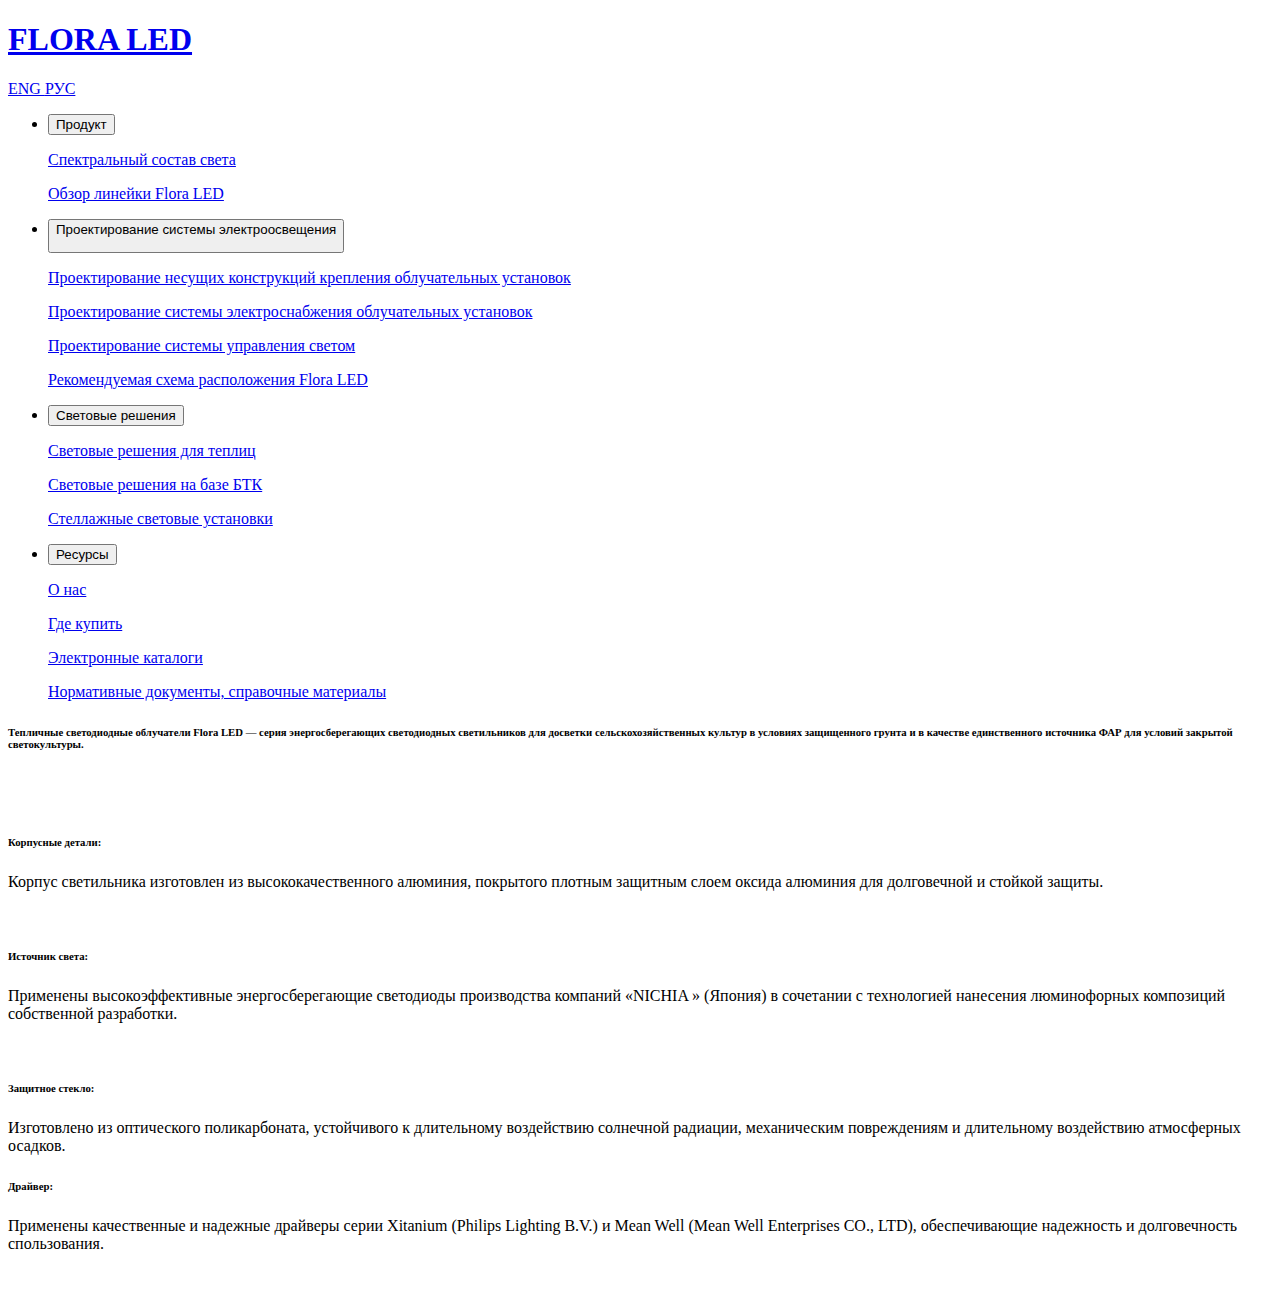
==== line_overview.html @ fd7222c7 "Add files via upload" ====
<!DOCTYPE html>
<html lang="en">
<head>
    <meta charset="UTF-8">
    <meta http-equiv="X-UA-Compatible" content="IE=edge">
    <meta name="viewport" content="width=device-width, initial-scale=1.0">
    <title>line overview</title>
    <link rel="shortcut icon" href="./media/icons/6.png" type="image/x-icon">
    <link rel="stylesheet" href="./css/line_overview.css">
</head>
<body>
    <header>
    <h1><a class="h1" href="./index.html">FLORA LED</a></h1>
<nav>
    <div class="language">
        <a href="#">ENG </a>
        <a href="./index.html">РУС</a>
    </div>
    <div class="nav">
    <ul>
        <li class="dropdown">
            <button class="dropbtn">Продукт</button>
            <div class="dropdown-1">
                <a href="./spectral_composition.html"><p>Спектральный состав света </p></a>
                <a href="./line_overview.html"><p>Обзор линейки Flora LED </p></a>
            </div>
        </li>
        <li class="dropdown">
            <button class="dropbtn">Проектирование системы электроосвещения </p></button>
            <div class="dropdown-2">
                <a href="#"><p>Проектирование несущих конструкций крепления облучательных установок </p></a>
                <a href="#"><p>Проектирование системы электроснабжения облучательных установок </p></a>
                <a href="#"><p>Проектирование системы управления светом </p></a>
                <a href="#"><p>Рекомендуемая схема расположения Flora LED </p></a>
            </div>
        </li>
        <li class="dropdown">
            <button class="dropbtn">Световые решения</button>
            <div class="dropdown-3">
            <a href="#"><p>Световые решения для теплиц </p></a>
            <a href="#"><p>Световые решения на базе БТК </p></a>
            <a href="#"><p>Стеллажные световые установки </p></a>
            </div>
        </li>
        <li class="dropdown">
            <button class="dropbtn">Ресурсы</button>
            <div class="dropdown-4">
            <a href="#"><p>О нас </p></a>
            <a href="#"><p>Где купить </p></a>
            <a href="#"><p>Электронные каталоги </p></a>
            <a href="#"><p>Нормативные документы, справочные материалы </p></a>
            </div>
        </li>
    </ul>
    </div>
</nav>
</header>
<main>
    <section class="lamp">
        <h6>Тепличные светодиодные облучатели Flora LED — серия энергосберегающих светодиодных светильников для досветки сельскохозяйственных культур в условиях защищенного грунта и в качестве единственного источника ФАР для условий закрытой светокультуры.</h6>
        <img src="./media/img/line_overview/flora_1.jpg" alt="">
    </section>
    <section class="details">
        <div class="body">
            <img src="./media/img/line_overview/flora_2.jpg" alt="">
            <img class="number_1" src="./media/img/line_overview/cifra_1.png" alt="">
            <h6>Корпусные детали:</h6>
            <p>Корпус светильника изготовлен из высококачественного алюминия, покрытого плотным защитным слоем оксида алюминия для долговечной и стойкой защиты.</p>
        </div>
        <div class="light_source">
            <img src="./media/img/line_overview/flora_3.jpg" alt="">
            <img class="number_2" src="./media/img/line_overview/cifra_2.png" alt="">
            <h6>Источник света:</h6>
            <p>Применены высокоэффективные энергосберегающие светодиоды производства компаний &laquo;NICHIA &raquo; (Япония) в сочетании с технологией  нанесения люминофорных композиций собственной разработки.</p>
        </div>
        <div class="glass">
            <img src="./media/img/line_overview/flora_4.jpg" alt="">
            <img class="number_3" src="./media/img/line_overview/cifra_3.png" alt="">
            <h6>Защитное стекло:</h6>
            <p>Изготовлено из оптического поликарбоната, устойчивого к длительному воздействию солнечной радиации, механическим повреждениям и длительному воздействию атмосферных осадков.</p>
        </div>
    </section>
    <section class="drivers">
        <div class="drivers_text">
        <h6>Драйвер:</h6>
        <p>Применены качественные и надежные драйверы серии Xitanium (Philips Lighting B.V.) и Mean Well (Mean Well Enterprises CO., LTD), обеспечивающие надежность и долговечность спользования.</p>
    </div>
    </section>
    <img class="lamp_img" src="./media/img/line_overview/Flora LED 35 сайт1+.png" alt="">
    <img class="driver_mw" src="./media/img/line_overview/mw.png" alt="">
    <img class="driver_ph" src="./media/img/line_overview/ph.png" alt="">
</main>
    <footer></footer>
</body>
</html>
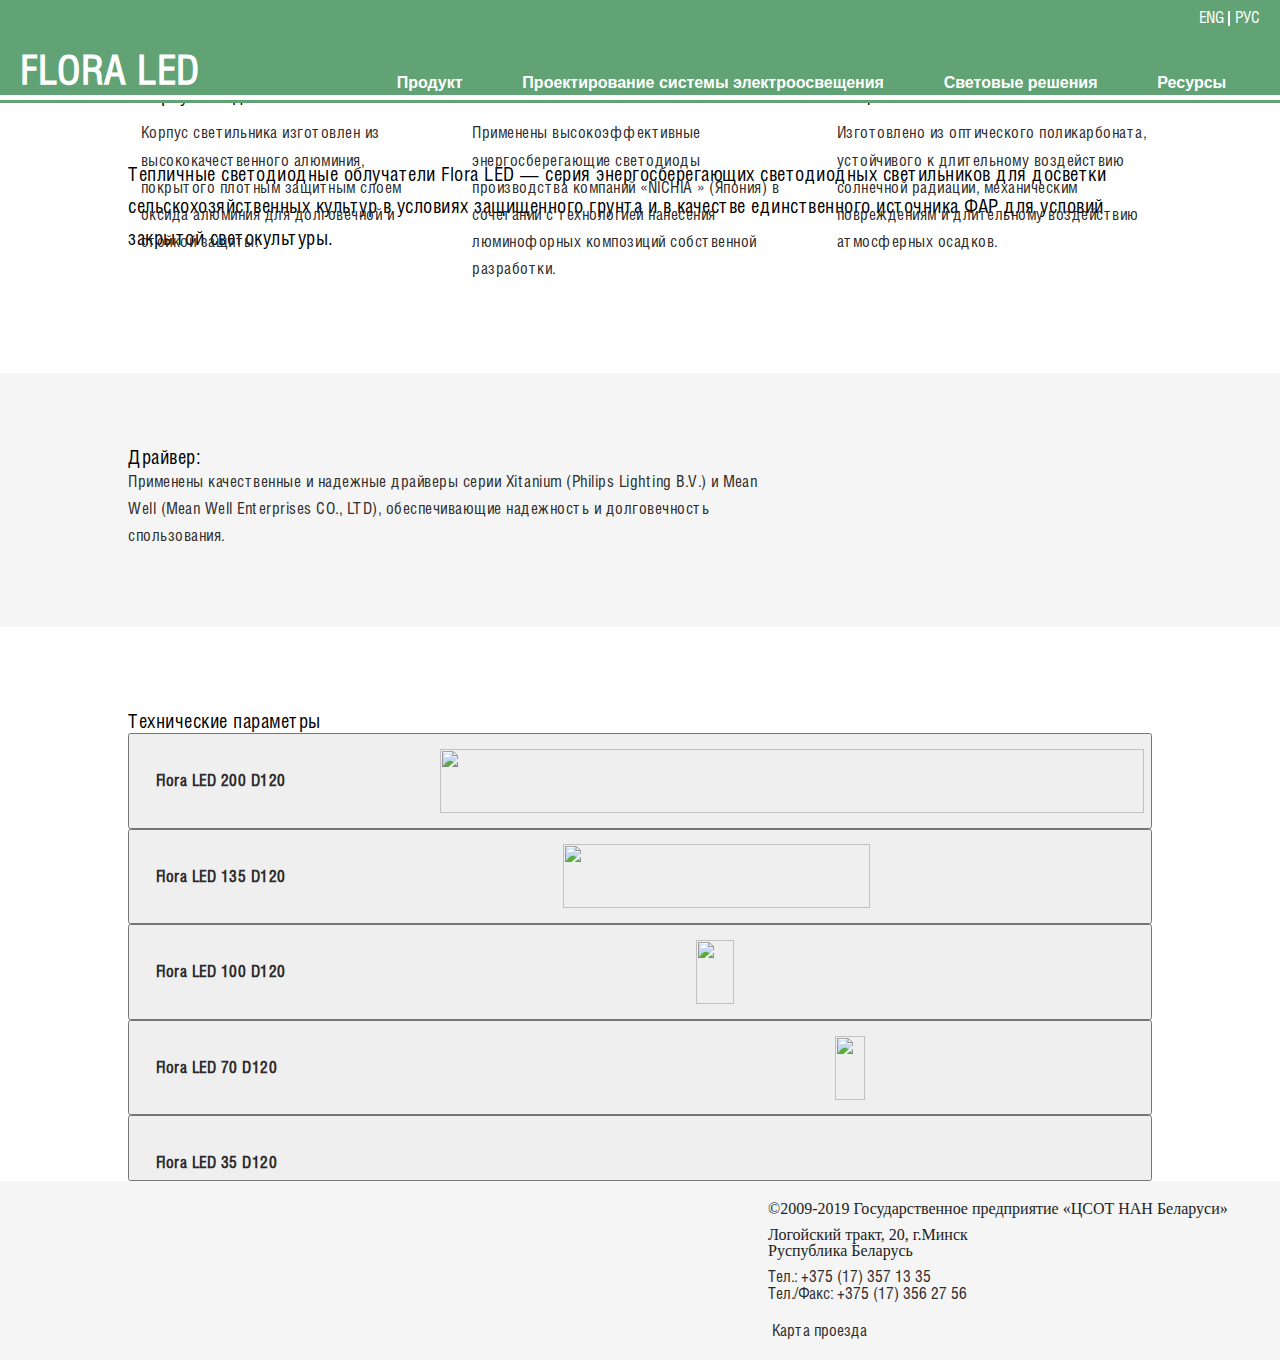
==== commit 508d9d43: "Add files via upload" ====
--- a/line_overview.html
+++ b/line_overview.html
@@ -89,7 +89,153 @@
     <img class="lamp_img" src="./media/img/line_overview/Flora LED 35 сайт1+.png" alt="">
     <img class="driver_mw" src="./media/img/line_overview/mw.png" alt="">
     <img class="driver_ph" src="./media/img/line_overview/ph.png" alt="">
+
+    <section class="technical_parameters">
+        <div class="technical_parameters_header">
+        <h6>Технические параметры</h6><div class="technical_parameters_header_img"><img src="./media/img/line_overview/TH_1.png" alt=""><img src="./media/img/line_overview/TH_2.png" alt=""><img class="voltage" src="./media/img/line_overview/TH_6.png" alt=""><img src="./media/img/line_overview/TH_3.png" alt=""><img src="./media/img/line_overview/TH_4.png" alt=""><img src="./media/img/line_overview/TH_5.png" alt=""></div></div>
+    
+        <button class="technical_parameter"><p>Flora LED 200 D120</p><img class="img_200" src="./media/img/line_overview/Flora LED 200 cерый фон RGB сайт.png" alt=""></button>
+        <div class="technical_parameter_panel"><table>
+            <tr>
+                <th><p class="dimensions">Габаритные размеры</p></th>
+                <th><p class="Fe">Фе*</p></th>
+                <th><p class="PPF">PPF**</p></th>
+                <th><p class="BPF">BPF***</p></th>
+                <th><p class="power">Мощность</p></th>
+                <th><p class="weight">Масса</p></th></tr>
+            <tr>
+                <td rowspan="2"><img class="size" src="./media/img/line_overview/razmer _FLORA LED 200.png" alt=""></td>
+                <td><p>94 Вт</p></td>
+                <td><p>430 мкмоль/с</p></td>
+                <td><p>460 мкмоль/с</p></td>
+                <td><p>225 Вт</p></td>
+                <td><p>3.2 кг</p></td></tr>
+    
+            <tr>
+                <td class="designations" colspan="5"><p><span> *Фe</span>  –  поток излучения, Вт <br><br>
+                    <span>**PPF</span> – Photosynthetic Photon Flux (ФАР — фотоситетическая активная радиация, излучение в 
+                    диапазоне 400-700 нм), мкмоль/с <br><br>
+                    <span>***BPF</span> – (Plant Biologically-Active Photon Flux, биологически активный поток фотонов, излучение 
+                 в диапазоне 380-780 нм), мкмоль/с</p></td>
+            </tr></table></div>
+        
+        <button class="technical_parameter"><p>Flora LED 135 D120</p><img class="img_135" src="./media/img/line_overview/Flora LED 135серый сайт.png" alt=""></button>
+        <div class="technical_parameter_panel"><table>
+            <tr>
+                <th><p class="dimensions">Габаритные размеры</p></th>
+                <th><p class="Fe">Фе*</p></th>
+                <th><p class="PPF">PPF**</p></th>
+                <th><p class="BPF">BPF***</p></th>
+                <th><p class="power">Мощность</p></th>
+                <th><p class="weight">Масса</p></th></tr>
+            <tr>
+                <td rowspan="2"><img class="size" src="./media/img/line_overview/razmer _FLORA LED 135 сайт.png" alt=""></td>
+                <td><p>65 Вт</p></td>
+                <td><p>300 мкмоль/с</p></td>
+                <td><p>320 мкмоль/с</p></td>
+                <td><p>150 Вт</p></td>
+                <td><p>2.7 кг</p></td></tr>
+    
+            <tr>
+                <td class="designations" colspan="5"><p><span> *Фe</span>  –  поток излучения, Вт <br><br>
+                    <span>**PPF</span> – Photosynthetic Photon Flux (ФАР — фотоситетическая активная радиация, излучение в 
+                    диапазоне 400-700 нм), мкмоль/с <br><br>
+                    <span>***BPF</span> – (Plant Biologically-Active Photon Flux, биологически активный поток фотонов, излучение 
+                 в диапазоне 380-780 нм), мкмоль/с</p></td>
+            </tr></table></div>
+        
+        <button class="technical_parameter"><p>Flora LED 100 D120</p><img class="img_100" src="./media/img/line_overview/Flora LED 100 серый RGB сайт.png" alt=""></button>
+        <div class="technical_parameter_panel"><table>
+            <tr>
+                <th><p class="dimensions">Габаритные размеры</p></th>
+                <th><p class="Fe">Фе*</p></th>
+                <th><p class="PPF">PPF**</p></th>
+                <th><p class="BPF">BPF***</p></th>
+                <th><p class="power">Мощность</p></th>
+                <th><p class="weight">Масса</p></th></tr>
+            <tr>
+                <td rowspan="2"><img class="size" src="./media/img/line_overview/razmer _FLORA LED 100 сайт.png" alt=""></td>
+                <td><p>50 Вт</p></td>
+                <td><p>230 мкмоль/с</p></td>
+                <td><p>240 мкмоль/с</p></td>
+                <td><p>115 Вт</p></td>
+                <td><p>2.7 кг</p></td></tr>
+    
+            <tr>
+                <td class="designations" colspan="5"><p><span> *Фe</span>  –  поток излучения, Вт <br><br>
+                    <span>**PPF</span> – Photosynthetic Photon Flux (ФАР — фотоситетическая активная радиация, излучение в 
+                    диапазоне 400-700 нм), мкмоль/с <br><br>
+                    <span>***BPF</span> – (Plant Biologically-Active Photon Flux, биологически активный поток фотонов, излучение 
+                 в диапазоне 380-780 нм), мкмоль/с</p></td>
+            </tr></table></div>
+    
+        <button class="technical_parameter"><p>Flora LED 70 D120</p><img class="img_70" src="./media/img/line_overview/Flora LED 70 серый RGB сайт.png" alt=""></button>
+        <div class="technical_parameter_panel"><table>
+            <tr>
+                <th><p class="dimensions">Габаритные размеры</p></th>
+                <th><p class="Fe">Фе*</p></th>
+                <th><p class="PPF">PPF**</p></th>
+                <th><p class="BPF">BPF***</p></th>
+                <th><p class="power">Мощность</p></th>
+                <th><p class="weight">Масса</p></th></tr>
+            <tr>
+                <td rowspan="2"><img class="size" src="./media/img/line_overview/razmer _FLORA LED 70 сайт.png" alt=""></td>
+                <td><p>34 Вт</p></td>
+                <td><p>150 мкмоль/с</p></td>
+                <td><p>160 мкмоль/с</p></td>
+                <td><p>79 Вт</p></td>
+                <td><p>1.9 кг</p></td></tr>
+    
+            <tr>
+                <td class="designations" colspan="5"><p><span> *Фe</span>  –  поток излучения, Вт <br><br>
+                    <span>**PPF</span> – Photosynthetic Photon Flux (ФАР — фотоситетическая активная радиация, излучение в 
+                    диапазоне 400-700 нм), мкмоль/с <br><br>
+                    <span>***BPF</span> – (Plant Biologically-Active Photon Flux, биологически активный поток фотонов, излучение 
+                 в диапазоне 380-780 нм), мкмоль/с</p></td>
+            </tr></table></div>
+    
+        <button class="technical_parameter"><p>Flora LED 35 D120</p><img class="img_35" src="" alt=""></button>
+        <div class="technical_parameter_panel"><table>
+            <tr>
+                <th><p class="dimensions">Габаритные размеры</p></th>
+                <th><p class="Fe">Фе*</p></th>
+                <th><p class="PPF">PPF**</p></th>
+                <th><p class="BPF">BPF***</p></th>
+                <th><p class="power">Мощность</p></th>
+                <th><p class="weight">Масса</p></th></tr>
+            <tr>
+                <td rowspan="2"><img class="size" src="./media/img/line_overview/razmer _FLORA LED 35 сайт.png" alt=""></td>
+                <td><p>17 Вт</p></td>
+                <td><p>75 мкмоль/с</p></td>
+                <td><p>80 мкмоль/с</p></td>
+                <td><p>40 Вт</p></td>
+                <td><p>1.2 кг</p></td></tr>
+    
+            <tr>
+                <td class="designations" colspan="5"><p><span> *Фe</span>  –  поток излучения, Вт <br><br>
+                    <span>**PPF</span> – Photosynthetic Photon Flux (ФАР — фотоситетическая активная радиация, излучение в 
+                    диапазоне 400-700 нм), мкмоль/с <br><br>
+                    <span>***BPF</span> – (Plant Biologically-Active Photon Flux, биологически активный поток фотонов, излучение 
+                 в диапазоне 380-780 нм), мкмоль/с</p></td>
+            </tr></table></div>
 </main>
-    <footer></footer>
+<footer>
+    <ul class="author">
+        <li>&copy;2009-2019 Государственное предприятие &laquo;ЦСОТ НАН Беларуси&raquo;</li>
+    </ul>
+    <ul class="address">
+        <li>Логойский тракт, 20, г.Минск</li>
+        <li>Руспублика Беларусь</li>
+    </ul>
+    <ul class="numbers">
+        <li><a class="number" href="tel:+375173571335">Тел.: +375 (17) 357 13 35</a></li>
+        <li><a class="number" href="tel:+375173562756">Тел./Факс: +375 (17) 356 27 56</a></li>
+    </ul>
+    <ul class="map">
+        <li><a href="https://www.google.com/maps/place/%D0%9B%D0%BE%D0%B3%D0%BE%D0%B9%D1%81%D0%BA%D0%B8%D0%B9+%D1%82%D1%80%D0%B0%D0%BA%D1%82+20,+%D0%9C%D0%B8%D0%BD%D1%81%D0%BA/@53.9465772,27.6159006,17z/data=!3m1!4b1!4m5!3m4!1s0x46dbcf3bd218d6dd:0x800fa101da20a445!8m2!3d53.9465772!4d27.6180893"><img src="./media/icons/icons8-google-maps-48.png" alt=""> Карта проезда</a></li>
+    </ul>
+</footer>
+<script src="./js/line_overview.js"></script>
+
 </body>
 </html>--- a/css/line_overview.css
+++ b/css/line_overview.css
@@ -0,0 +1,228 @@
+@import "./reset.css";
+@import "./nav.css";
+@import "./text\ styles.css";
+@import "./helios_cond.css";
+@import "./button.css";
+
+
+.lamp{
+    padding-top: 160px;
+    padding-bottom: 1vw;
+    display: flex;
+    flex-direction: column;
+}
+.lamp h6{
+    margin-left: 10vw;
+    margin-right: 10vw;
+    line-height: 2.5vw;
+}
+.lamp img{
+    width: 100%;
+    margin-top: -10vw;
+    z-index: -1;
+}
+.details{
+    display: flex;
+    flex-direction: row;
+    text-align: center;
+    margin-left: 10vw;
+    margin-right: 10vw;
+    margin-top: -10vw;
+}
+.details img{
+    width: 17vw;
+}
+.details .number_1, .details .number_2, .details .number_3{
+    display: block;
+    width: 5vw;
+    margin-top: -2vw;
+    box-shadow: 0 0 5px 2px rgb(179, 175, 175);
+    border: solid rgb(179, 175, 175) 1px;
+}
+.details .number_1{
+    margin-left: 1vw;
+}
+.details .number_2{
+    margin-left: 4vw;
+}
+.details .number_3{
+    margin-left: 3vw;
+}
+.details h6, .details p{
+    text-align: left;
+}
+.details h6{
+    margin-top: 4vw;
+    margin-bottom: 1vw;
+}
+.details .body h6, .details .body p{
+    margin-left: 1vw;
+}
+.details .light_source h6, .details .light_source p{
+    margin-left: 4vw;
+}
+.details .glass h6, .details .glass p{
+    margin-left: 3vw;
+}
+.drivers{
+    display: block;
+    margin-top: 7vw;
+    background-color: #f5f5f5;
+}
+.drivers .drivers_text{
+    padding-top: 6vw;
+    padding-bottom: 6vw;
+    margin-left: 10vw;
+    margin-right: 40vw;
+}
+.lamp_img{
+    width: 45vw;
+    margin-left: 50vw;
+    margin-top: -26vw;
+}
+.driver_mw, .driver_ph{
+    width: 10vw;
+    margin-top: -17vw;
+    margin-left: 2vw;
+}
+.driver_mw{
+    margin-left: 10vw;
+}
+.technical_parameters{
+    margin-top: 4vw;
+}
+.technical_parameters_header{
+    margin-left: 10vw;
+    display: flex;
+}
+.technical_parameters_header h6{
+margin-top: 1.5vw;
+flex-grow: 2;
+}
+.technical_parameters_header_img{
+    flex-grow: 1;
+    margin-left: 3.5vw;
+}
+.technical_parameters_header_img img{
+    width: 5vw;
+    margin-bottom: 1vw;
+    margin-left: 1vw;
+}
+.technical_parameters_header_img .voltage{
+    width: 12.4vw;
+}
+.technical_parameter {
+    cursor: pointer;
+    padding-left: 2vw;
+    text-align: left;
+    outline: none;
+    transition: 0.4s;
+    width: 80vw;
+    margin-left: 10vw;
+    display: flex;
+  }
+  .technical_parameter p{
+      font-weight: 600;
+      flex-grow: 1;
+      margin-top: 2.5vw;
+  }
+  .technical_parameter .img_200{
+      width: 55vw;
+      height: 5vw;
+      padding-top: 1vw;
+      padding-bottom: 1vw;
+  }
+  .technical_parameter .img_135{
+    width: 24vw;
+    height: 5vw;
+    flex-grow: 1;
+    padding-top: 1vw;
+    padding-bottom: 1vw;
+    margin-right: -0.3vw;
+  }
+  .technical_parameter .img_100{
+    width: 3vw;
+    height: 5vw;
+    flex-grow: 1;
+    padding-top: 1vw;
+    padding-bottom: 1vw;
+}
+.technical_parameter .img_70{
+    width: 2.3vw;
+    height: 5vw;
+    flex-grow: 0.5;
+    padding-top: 1vw;
+    padding-bottom: 1vw;
+}
+
+  .active, .technical_parameter:hover {
+    background-color: rgb(252, 252, 252);
+}
+  .technical_parameter_panel {
+    display: none;
+    background-color: white;
+    overflow: hidden;
+    width: 80vw;
+    margin-left: 10vw;
+  }
+  .technical_parameters .technical_parameter_panel th{
+      background-color: #61a375;
+      border: solid rgb(0, 0, 0) 1px;
+      width: 100%;
+  }
+  .technical_parameters .technical_parameter_panel th p{
+    color: rgb(252, 252, 252);
+    text-align: left;
+    margin-left: 2vw;
+  }
+  .technical_parameters .technical_parameter_panel th:not(:first-child){
+      padding-right: 1.5vw;
+  }
+  .technical_parameters .technical_parameter_panel .PPF, .technical_parameters .technical_parameter_panel .BPF{
+      padding-left: 1vw;
+      padding-right: 1vw;
+  }
+  .technical_parameters .technical_parameter_panel td{
+    border: solid rgb(0, 0, 0) 1px;
+    text-align: center;
+    padding-top: 2vw;
+    padding-bottom: 2vw;
+  }
+  .technical_parameters .technical_parameter_panel .designations{
+      text-align: left;
+      padding-left: 2vw;
+      padding-right: 2vw;
+  }
+  .technical_parameters .technical_parameter_panel .size{
+      width: 40vw;
+      margin-bottom: -17vw;
+  }
+
+
+
+footer{
+    background-color: #f5f5f5;
+    height: auto;
+}
+footer ul{
+    padding-top: 10px;
+    margin-left: 60vw;
+}
+footer .author{
+    padding-top: 20px;
+}
+footer img{
+    margin-top: -18px;
+    height: 27px;
+}
+footer .map{
+    padding-top: 20px;
+    padding-bottom: 20px;
+}
+footer a{
+    text-decoration: none;
+    color: #2c2a2a;
+}
+footer a:hover{
+    color: #61a375;
+}